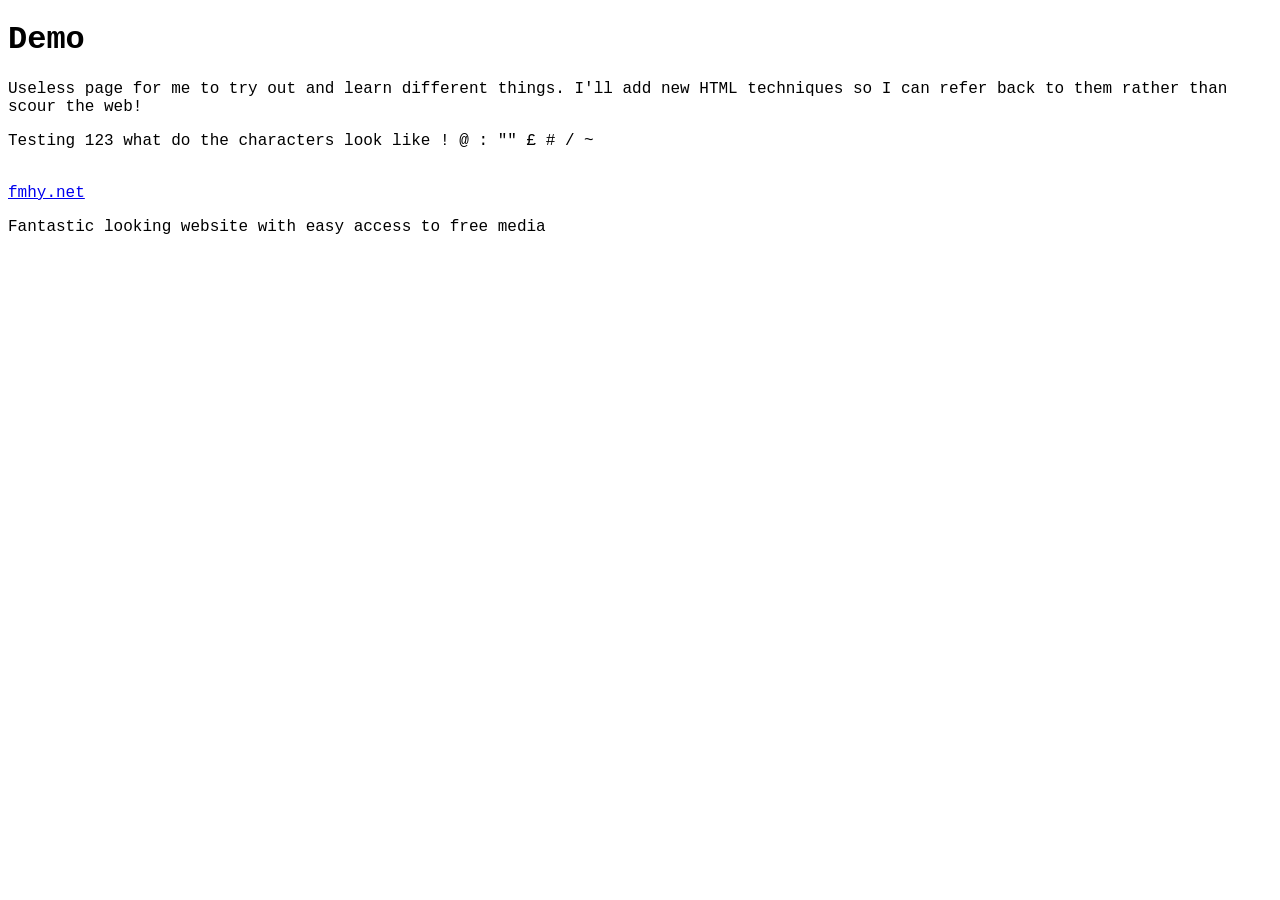
==== demo.html @ 559d0133 "First draft of website The website is in a state where the mess of links is ready to be added" ====
<!DOCTYPE html>
<html lang="en">
    <head>
        <meta charset="UTF-8">
        <title>Demo</title>
        <link rel="stylesheet" href="styles.css">
    </head>
    <body>
        <h1>Demo</h1>
        <p>Useless page for me to try out and learn different things. I'll add new HTML techniques so I can refer back to them rather than scour the web!</p>
        <p>Testing 123 what do the characters look like ! @ : "" £ # / ~</p>
        <br>
        <a href="https://fmhy.net/" title="freemediaheckyeah" target="_blank">fmhy.net</a> <!-- href=[url] title=[text displayed on hover] target=[same window or new window] -->
        <p>Fantastic looking website with easy access to free media</p>
    </body>
</html>
---- styles.css ----
body
{
    font-family:'Courier New', Courier, monospace;
}
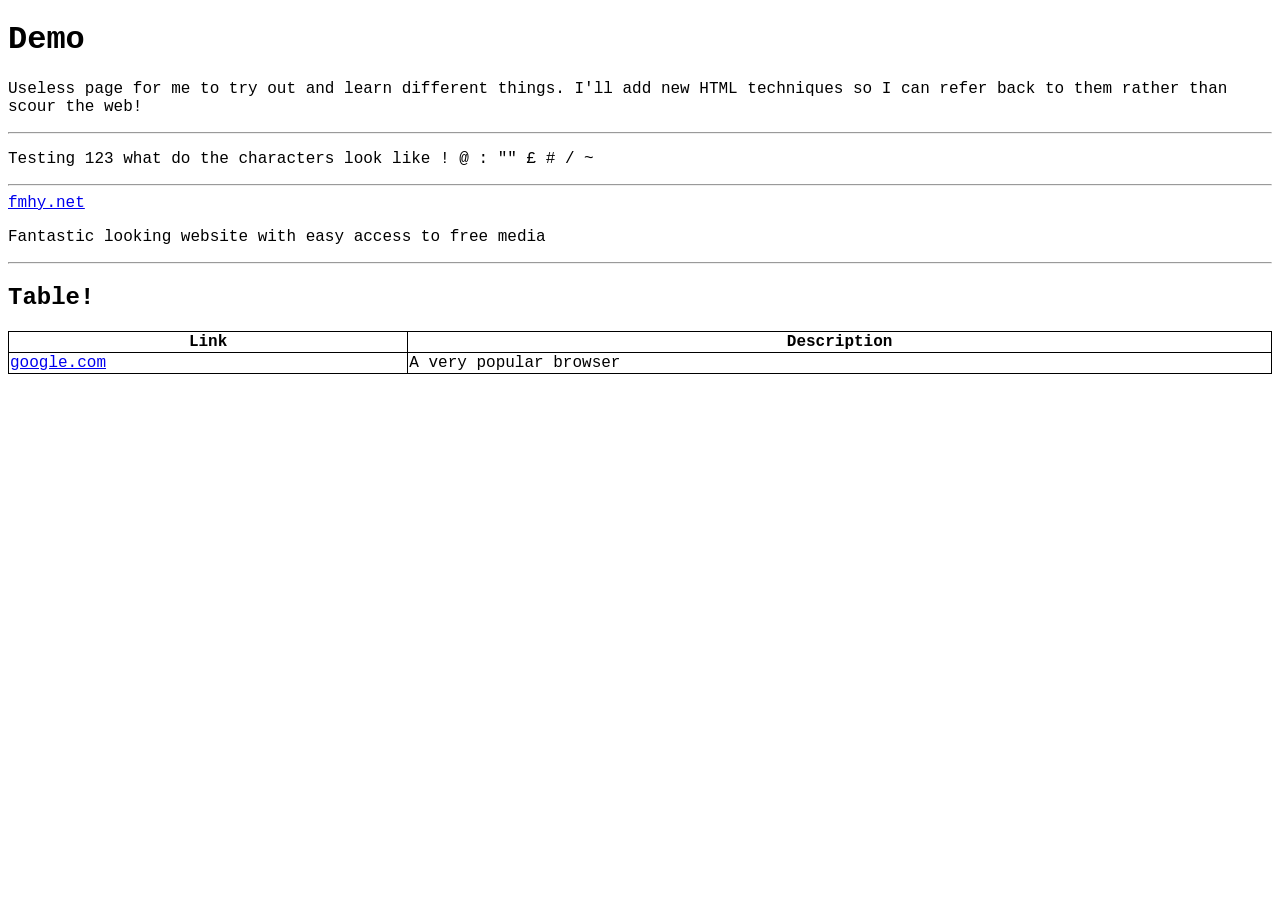
==== commit 0f4f8448: "Add new links Four new links added, with a fifth template link for future links. Currently, this is " ====
--- a/demo.html
+++ b/demo.html
@@ -8,9 +8,22 @@
     <body>
         <h1>Demo</h1>
         <p>Useless page for me to try out and learn different things. I'll add new HTML techniques so I can refer back to them rather than scour the web!</p>
+        <hr>
         <p>Testing 123 what do the characters look like ! @ : "" £ # / ~</p>
-        <br>
+        <hr>
         <a href="https://fmhy.net/" title="freemediaheckyeah" target="_blank">fmhy.net</a> <!-- href=[url] title=[text displayed on hover] target=[same window or new window] -->
         <p>Fantastic looking website with easy access to free media</p>
+        <hr>
+        <h2>Table!</h2>
+        <table> <!-- <table> is a table-->
+            <tr> <!-- <tr> is a table row -->
+                <th>Link</th> <!-- <th> is a table header -->
+                <th>Description</th>
+            </tr>
+            <tr>
+                <td> <a href="https://google.com/">google.com</a> </td> <!-- <td> is a table data -->
+                <td>A very popular browser</td>
+            </tr>
+        </table>
     </body>
 </html>
--- a/styles.css
+++ b/styles.css
@@ -2,3 +2,14 @@
 {
     font-family:'Courier New', Courier, monospace;
 }
+
+table
+{
+    width: 100%;
+}
+
+table, th, td
+{
+    border: 1px solid black;
+    border-collapse: collapse;
+}
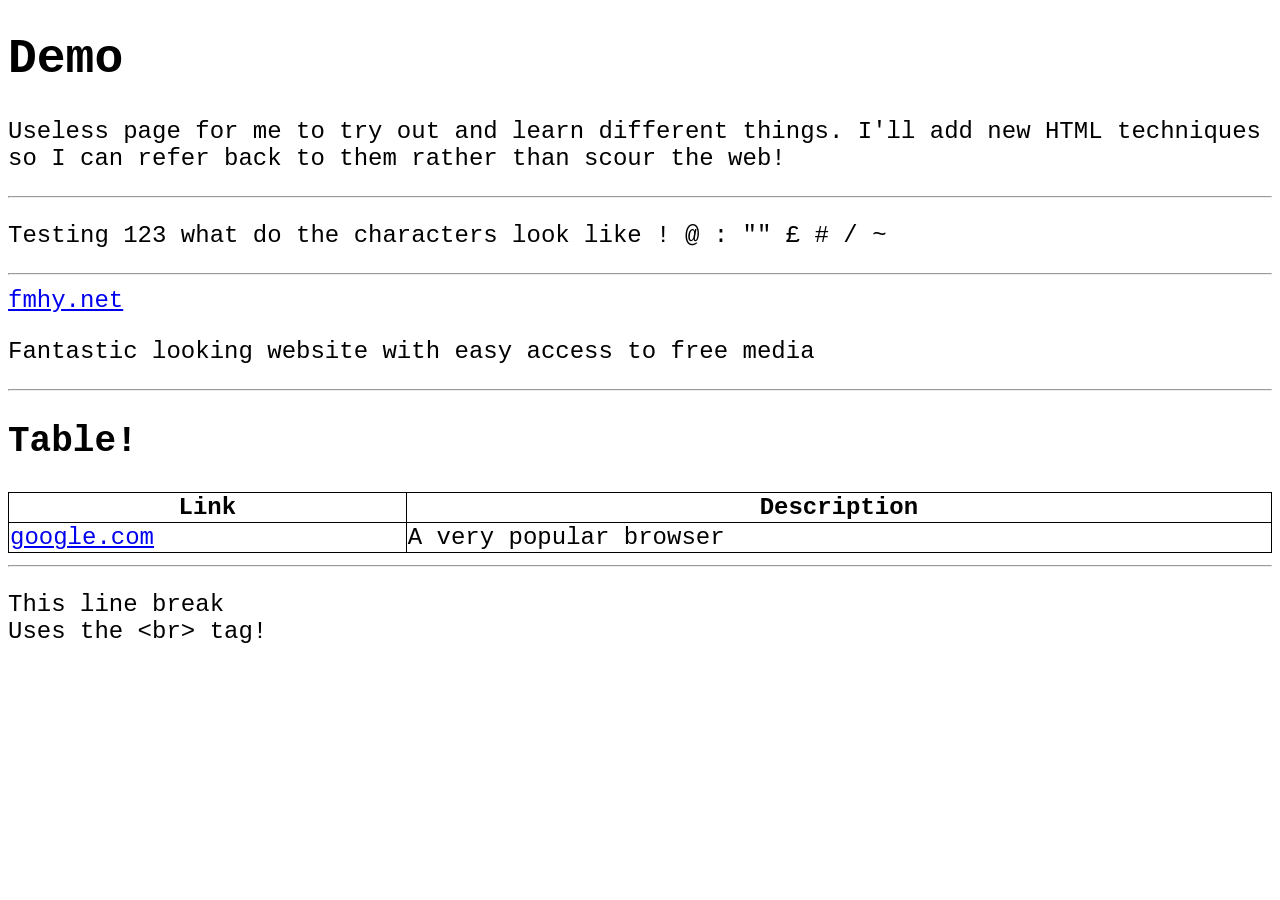
==== commit 8a0c1799: "Update maths section" ====
--- a/demo.html
+++ b/demo.html
@@ -25,5 +25,7 @@
                 <td>A very popular browser</td>
             </tr>
         </table>
+        <hr>
+        <p>This line break <br> Uses the &ltbr&gt tag!</p>
     </body>
 </html>
--- a/styles.css
+++ b/styles.css
@@ -1,6 +1,7 @@
 body
 {
     font-family:'Courier New', Courier, monospace;
+    font-size: x-large;
 }
 
 table
